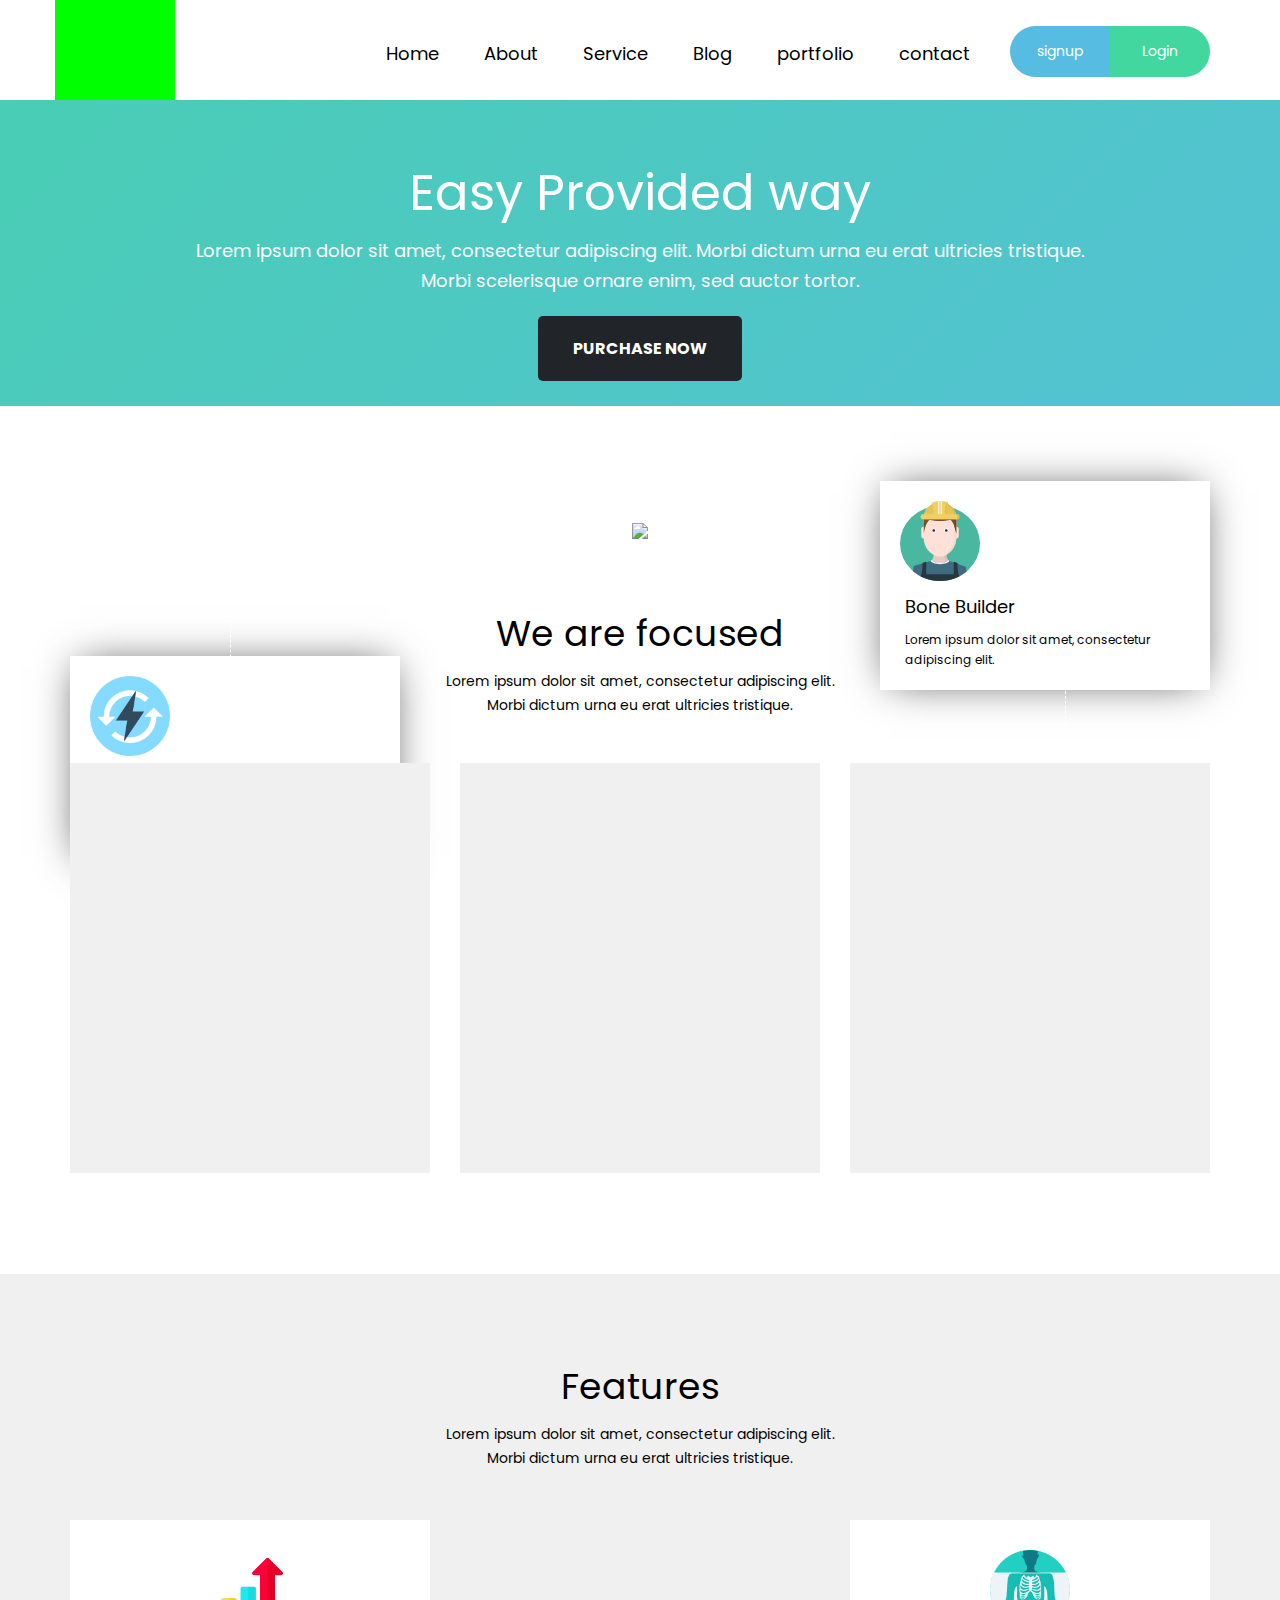
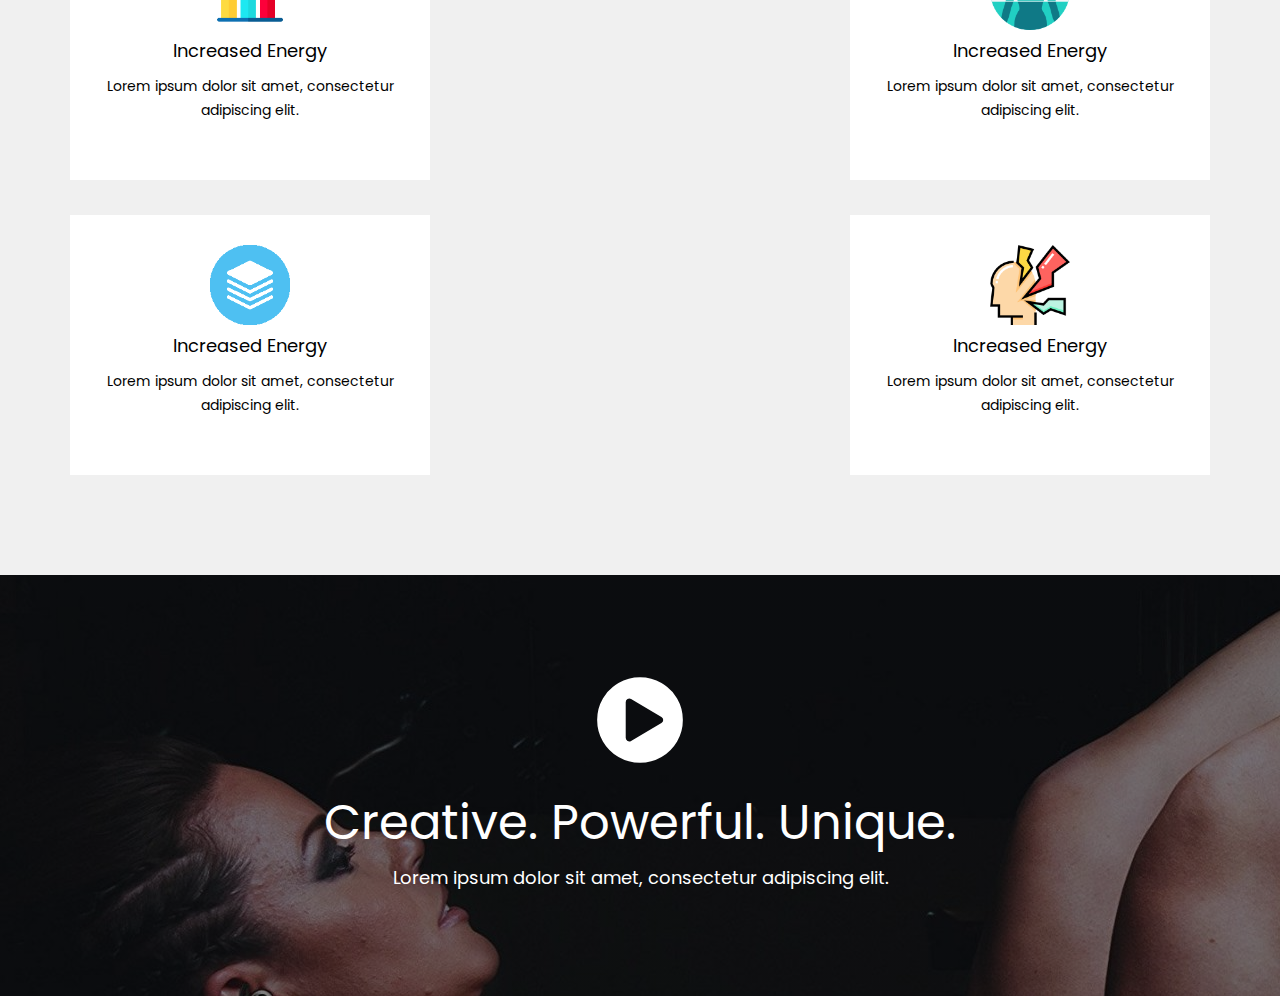
==== X-Tagusi/index.html @ 0e3b25b4 "add X-Tagusi" ====
<!DOCTYPE html>
<html>
<head>
	<title>X-Tagusi</title>
	<link href="https://fonts.googleapis.com/css?family=Poppins" rel="stylesheet">
	<link rel="stylesheet" type="text/css" href="css/style.css">
</head>
<body>
	<div class="header clearfix wrapper">
		<div class="logo"></div>
		<div class="header__buttons">
			<div class="header__button header__button--left">signup</div>
			<div class="header__button header__button--right">Login</div>
		</div>
		<div class="nav">
			<div class="nav__item">Home</div>
			<div class="nav__item">About</div>
			<div class="nav__item">Service</div>
			<div class="nav__item">Blog</div>
			<div class="nav__item">portfolio</div>
			<div class="nav__item">contact</div>
		</div>
	</div>
	<div class="promo__background">
		<div class="promo wrapper">
			<div class="promo__header">Easy Provided way</div>
			<div class="promo__desc">
				Lorem ipsum dolor sit amet, consectetur adipiscing elit. Morbi dictum urna eu erat ultricies tristique.
				<br/>
				Morbi scelerisque ornare enim, sed auctor tortor. 
			</div>
			<div class="promo__button">Purchase now</div>
			<div class="promo__block">
			<img class="promo__img" src="img/promo.png"/>
			<div class="promo__box promo__box--left">
				<img class="promo__icon" src="img/icon-energy.png"/>
				<div class="promo__caption">Increased Energy</div>
				<div class="promo__label">
					Lorem ipsum dolor sit amet, consectetur adipiscing elit.
				</div>
			</div>
			<div class="promo__box promo__box--right">
				<img class="promo__icon" src="img/icon-worker.svg"/>
				<div class="promo__caption">Bone Builder</div>
				<div class="promo__label">
					Lorem ipsum dolor sit amet, consectetur adipiscing elit.
				</div>
			</div>
		</div>
		</div>
	</div>
	<div class="product wrapper">
		<div class="product__header">We are focused</div>
		<div class="product__desc">
			Lorem ipsum dolor sit amet, consectetur adipiscing elit. <br> Morbi dictum urna eu erat ultricies tristique.
		</div>
		<div class="product__block">
			<div class="product__box">
				<div class="product__img"></div>
				<div class="product__caption">Protein shakes</div>
			</div>
			<div class="product__box">
				<div class="product__img"></div>
				<div class="product__caption">Protein shakes</div>
			</div>
			<div class="product__box">
				<div class="product__img"></div>
				<div class="product__caption">Protein shakes</div>
			</div>
		</div>
	</div>
	<div class="feaures__background">
		<div class="features wrapper">
			<div class="features__header">Features</div>
			<div class="features__desc">
				Lorem ipsum dolor sit amet, consectetur adipiscing elit. <br> Morbi dictum urna eu erat ultricies tristique.
			</div>
			<div class="features__block">
				<div class="features__section">
					<div class="features__box">
						<img class="features__box-icon" src="img/icon-graph.png">
						<div class="features__box-header">Increased Energy</div>
						<div class="features__box-desc">
							Lorem ipsum dolor sit amet, consectetur adipiscing elit.
						</div>
					</div>
					<div class="features__box">
						<img class="features__box-icon" src="img/icon-weight.png">
						<div class="features__box-header">Increased Energy</div>
						<div class="features__box-desc">
							Lorem ipsum dolor sit amet, consectetur adipiscing elit.
						</div>
					</div>
				</div>
				<div class="features__section">
					<div class="features__img"></div>
				</div>
				<div class="features__section">
					<div class="features__box">
						<img class="features__box-icon" src="img/icon-bone.png">
						<div class="features__box-header">Increased Energy</div>
						<div class="features__box-desc">
							Lorem ipsum dolor sit amet, consectetur adipiscing elit.
						</div>
					</div>
					<div class="features__box">
						<img class="features__box-icon" src="img/icon-stress.png">
						<div class="features__box-header">Increased Energy</div>
						<div class="features__box-desc">
							Lorem ipsum dolor sit amet, consectetur adipiscing elit.
						</div>
					</div>
				</div>
			</div>
		</div>
	</div>
	<div class="promo-video">
		<div class="promo-video__icon"></div>
		<div class="promo-video__header">Creative. Powerful. Unique.</div>
		<div class="promo-video__desc">
			Lorem ipsum dolor sit amet, consectetur adipiscing elit.
		</div>
	</div>
</body>
</html>
---- X-Tagusi/css/style.css ----
body {
	margin: 0;
	font-family: 'Poppins', sans-serif;
}

.clearfix:after {
  visibility: hidden;
  display: block;
  font-size: 0;
  content: " ";
  clear: both;
  height: 0;
}

.wrapper {
	width: 1170px;
	margin: 0 auto;
}

.logo {
	background: #0f0;
    width: 120px;
    height: 100px;
    float: left;
}

.nav {
	float: right;
	margin-top: 40px;
    margin-right: 40px;
    font-size: 18px;
}

.nav__item {
	display: inline-block;
    margin-right: 40px;
}

.nav__item:last-child {
	margin-right: 0;
}

.header__buttons {
	float: right;
    width: 200px;
    margin-right: 15px;
    margin-top: 26px;
    border-radius: 70px;
    overflow: hidden;
}

.header__button {
    width: 50%;
    padding: 15px;
    box-sizing: border-box;
    text-align: center;
    color: #fff;
    font-size: 14px;
}

.header__button--left {
	float: left;
	background: #56bce2;
}

.header__button--right {
	float: right;
	background: #42d79f;
}

.promo__background {
	background: linear-gradient(135deg, #49cdb5 0%,#53c2d3 100%);
}

.promo {
	text-align: center;
    color: #fff;
    padding-top: 55px;
}

.promo__header {
	font-size: 50px;
}

.promo__desc {
	font-size: 18px;
    margin-top: 5px;
    line-height: 30px;
}

.promo__button {
    background: #212429;
    display: inline-block;
    padding: 20px 35px;
    margin-top: 20px;
    font-size: 16px;
    font-weight: bold;
    border-radius: 5px;
    text-transform: uppercase;
    cursor: pointer;
}

.promo__block {
	text-align: center;
	position: relative;
}

.promo__img {
    width: 340px;
    margin-bottom: -140px;
    margin-top: 25px;
}

.promo__box {
	position: absolute;
    width: 330px;
    text-align: left;
    background: #fff;
    color: #000;
    padding: 20px;
    box-sizing: border-box;
    box-shadow: 0px 0px 40px -10px rgba(0,0,0,0.75);
}

.promo__box:after {
    content: "";
    display: block;
    width: 265px;
    height: 165px;
    position: absolute;
}

.promo__box--left {
    top: 275px;
    left: 15px;
}

.promo__box--left:after {
	top: -130px;
    left: 160px;
    border-top: 1px dashed #fff;
    border-left: 1px dashed #fff;
}

.promo__box--right {
	top: 100px;
    right: 15px;
}

.promo__box--right:after {
	top: 205px;
    left: -80px;
    border-bottom: 1px dashed #fff;
    border-right: 1px dashed #fff;
}

.promo__icon {
	width: 80px;
    height: 80px;
}

.promo__caption {
    font-size: 18px;
    padding-left: 5px;
    margin-top: 5px;
}

.promo__label {
    font-size: 12px;
    padding-left: 5px;
    margin-top: 10px;
    line-height: 20px;
}

.product {
    padding-top: 200px;
    padding-bottom: 100px;
    text-align: center;
}

.product__header {
    font-size: 36px;
}

.product__desc {
    font-size: 14px;
    margin-top: 8px;
    line-height: 24px;
}

.product__block {
    display: flex;
    flex-wrap: wrap;
    justify-content: space-around;
}

.product__box {
    margin-top: 45px;
    position: relative;
    border: 1px solid transparent;
    box-sizing: border-box;
    transition: all, .25s;
}

.product__box:hover {
    border-color: #56bce2;
}

.product__img {
    width: 360px;
    height: 410px;
    background-color: #f0f0f0;
    background-image: url(../img/promo.png);
    background-size: 50%;
    background-position: 50% 50%;
    background-repeat: no-repeat;
}

.product__caption {
    background-color: #56bce2;
    position: absolute;
    width: 100%;
    bottom: 0px;
    height: 65px;
    color: #fff;
    line-height: 65px;
    text-transform: uppercase;
    font-size: 18px;
    opacity: 0;
}

.product__box:hover .product__caption {
    opacity: 1;
}

.feaures__background {
    background: #f0f0f0;
}

.features {
    text-align: center;
    padding-top: 85px;
    padding-bottom: 65px;
}

.features__header {
    font-size: 36px;
}

.features__desc {
    font-size: 14px;
    margin-top: 8px;
    line-height: 24px;
}

.features__block {
    display: flex;
    justify-content: space-around;
    margin-top: 50px;
}

.features__section {
    width: 360px;
}

.features__box {
    background: #fff;
    padding: 0px 20px;
    min-height: 260px;
    margin-bottom: 35px;
}

.features__box-icon {
    display: inline-block;
    width: 80px;
    height: 80px;
    margin-top: 30px;
}

.features__box-header {
    font-size: 18px;
}

.features__box-desc {
    font-size: 14px;
    line-height: 24px;
    margin-top: 10px;
}

.features__img {
    background-image: url(../img/promo.png);
    width: 290px;
    height: 540px;
    background-size: cover;
    background-repeat: no-repeat;
    margin: 0 auto;
}

.promo-video {
    background: linear-gradient(rgba(0, 0, 0, 0.5),rgba(0,0,0,0.5)), url(../img/promo-video.jpg);
    text-align: center;
    color: #fff;
    padding-bottom: 105px;
}

.promo-video__icon {
    display: inline-block;
    background-image: url(../img/icon-play.svg);
    background-size: cover;
    width: 100px;
    height: 100px;
    margin-top: 95px;
}

.promo-video__header {
    font-size: 48px;
    margin-top: 10px;
}

.promo-video__desc {
    font-size: 18px;
    margin-top: 5px;
}
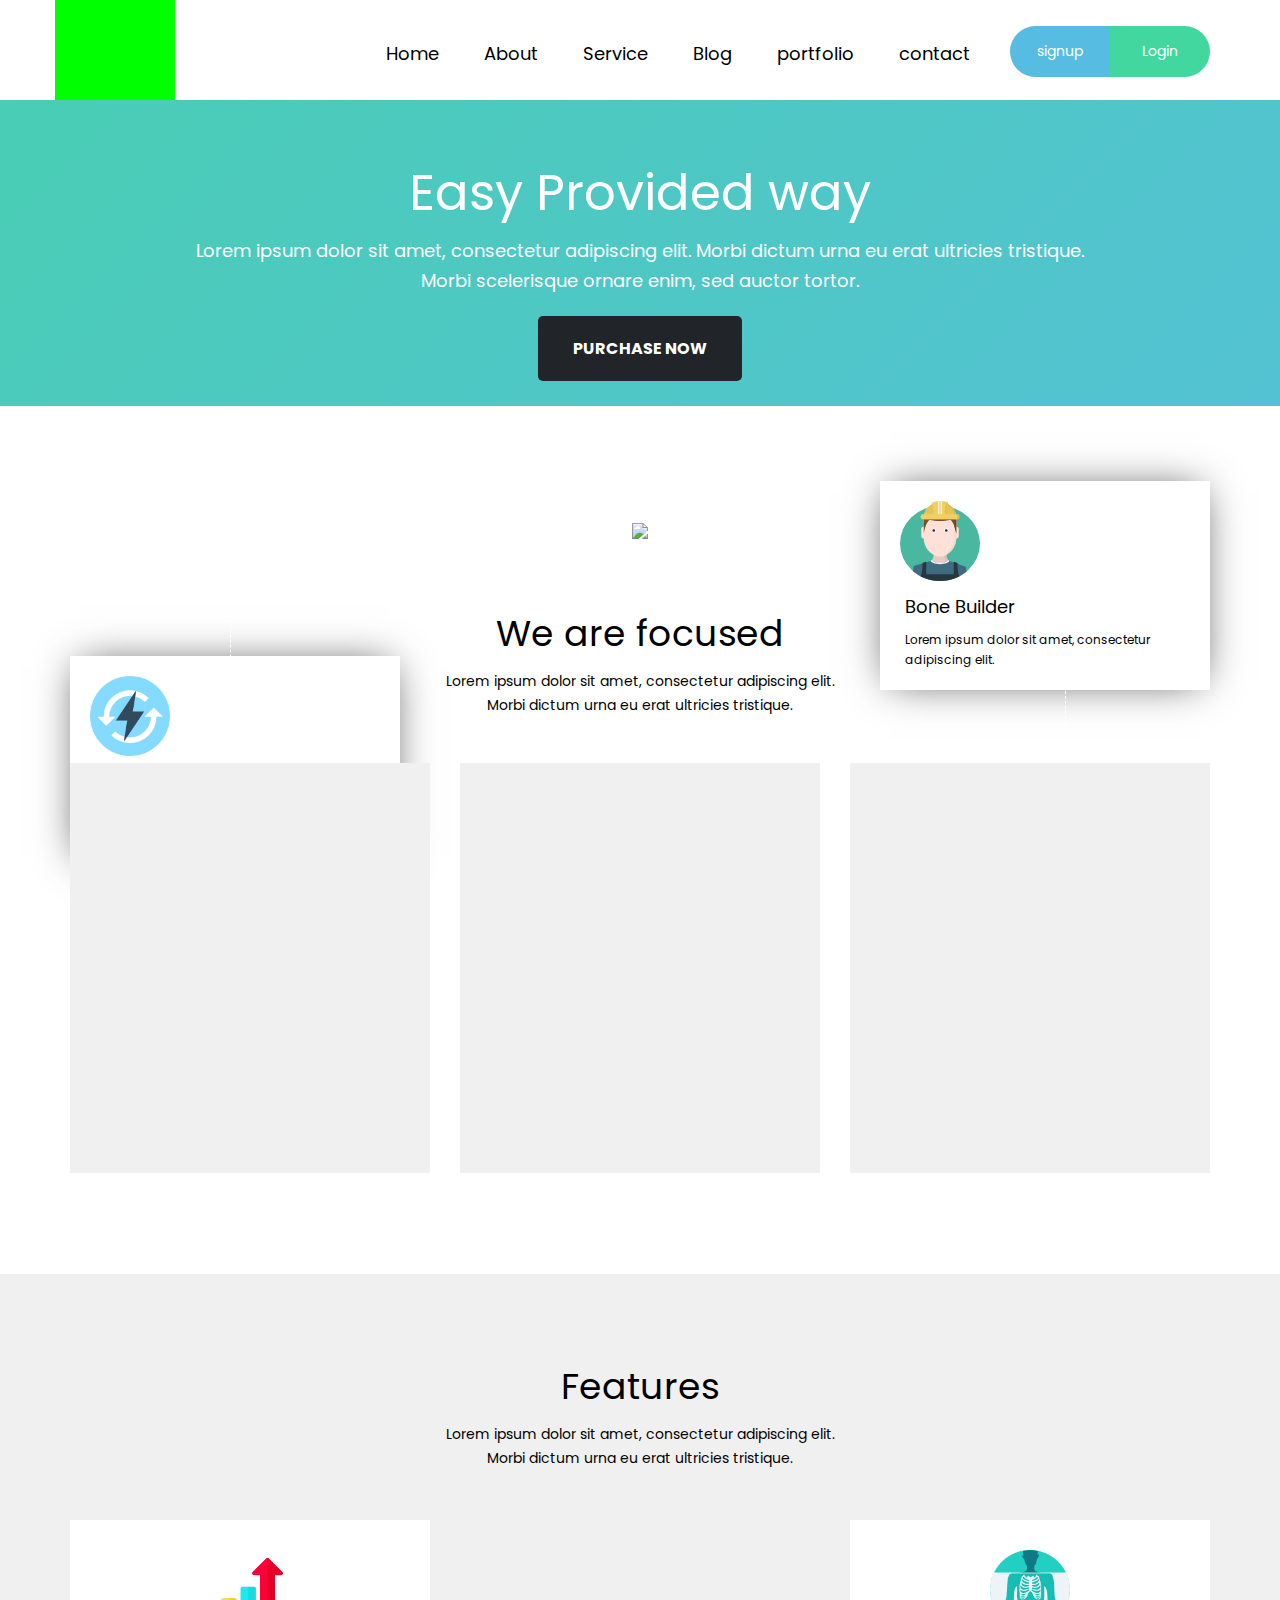
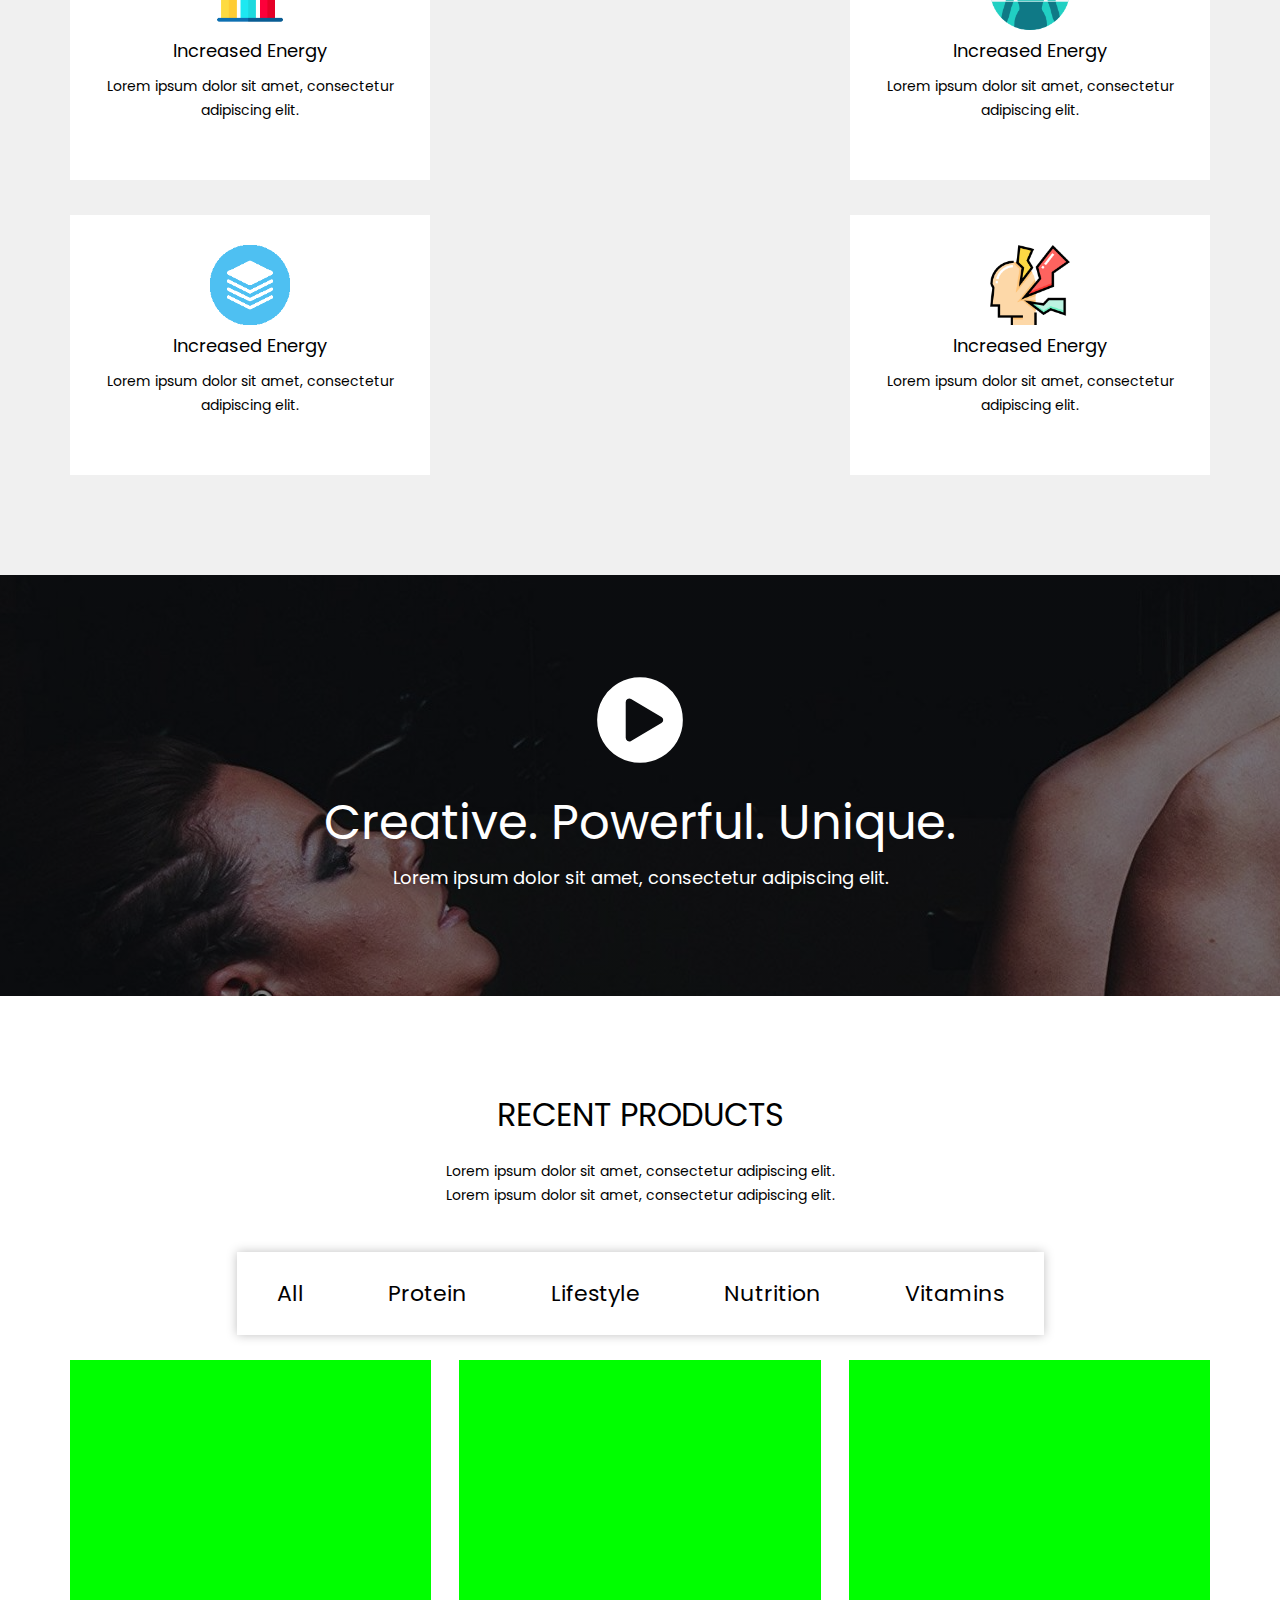
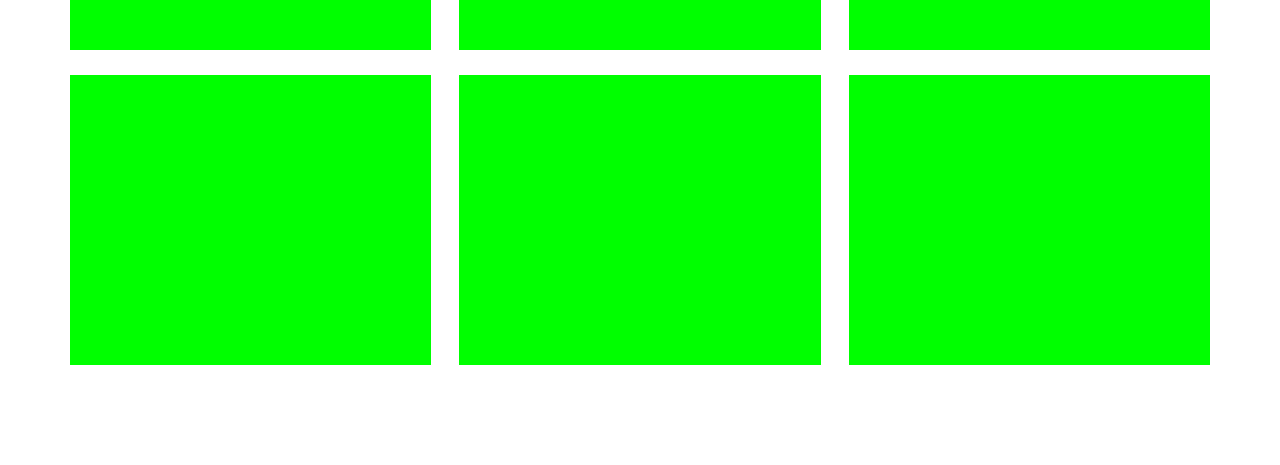
==== commit 9177ddef: "Chirkut" ====
--- a/X-Tagusi/index.html
+++ b/X-Tagusi/index.html
@@ -121,5 +121,28 @@
 			Lorem ipsum dolor sit amet, consectetur adipiscing elit.
 		</div>
 	</div>
+	<div class="gallery wrapper">
+		<div class="gallery__header">Recent products</div>
+		<div class="gallery__desc">
+			Lorem ipsum dolor sit amet, consectetur adipiscing elit.
+			<br>
+			Lorem ipsum dolor sit amet, consectetur adipiscing elit.
+		</div>
+		<div class="gallery__nav">
+			<div class="gallery__nav-item">All</div>
+			<div class="gallery__nav-item">Protein</div>
+			<div class="gallery__nav-item">Lifestyle</div>
+			<div class="gallery__nav-item">Nutrition</div>
+			<div class="gallery__nav-item">Vitamins</div>
+		</div>
+		<div class="gallery__items">
+			<div class="gallery__item"></div>
+			<div class="gallery__item"></div>
+			<div class="gallery__item"></div>
+			<div class="gallery__item"></div>
+			<div class="gallery__item"></div>
+			<div class="gallery__item"></div>
+		</div>
+	</div>
 </body>
 </html>--- a/X-Tagusi/css/style.css
+++ b/X-Tagusi/css/style.css
@@ -227,6 +227,7 @@
     text-transform: uppercase;
     font-size: 18px;
     opacity: 0;
+    transition: all, .25s;
 }
 
 .product__box:hover .product__caption {
@@ -322,3 +323,45 @@
     margin-top: 5px;
 }
 
+.gallery {
+    text-align: center;
+    padding-top: 95px;
+    padding-bottom: 100px;
+}
+
+.gallery__header {
+    font-size: 32px;
+    text-transform: uppercase;
+}
+
+.gallery__desc {
+    font-size: 14px;
+    margin-top: 20px;
+    line-height: 24px;
+}
+
+.gallery__nav {
+    margin-top: 45px;
+    display: inline-block;
+    box-shadow: 0px 0px 10px 0px rgba(0, 0, 0, 0.25);
+}
+
+.gallery__nav-item {
+    display: inline-block;
+    font-size: 22px;
+    padding: 25px 40px;
+}
+
+.gallery__items {
+    padding: 0px 15px;
+    display: flex;
+    flex-wrap: wrap;
+    justify-content: space-between;
+}
+
+.gallery__item {
+    background: #0f0;
+    width: calc(33% - 15px);
+    margin-top: 25px;
+    height: 290px;
+}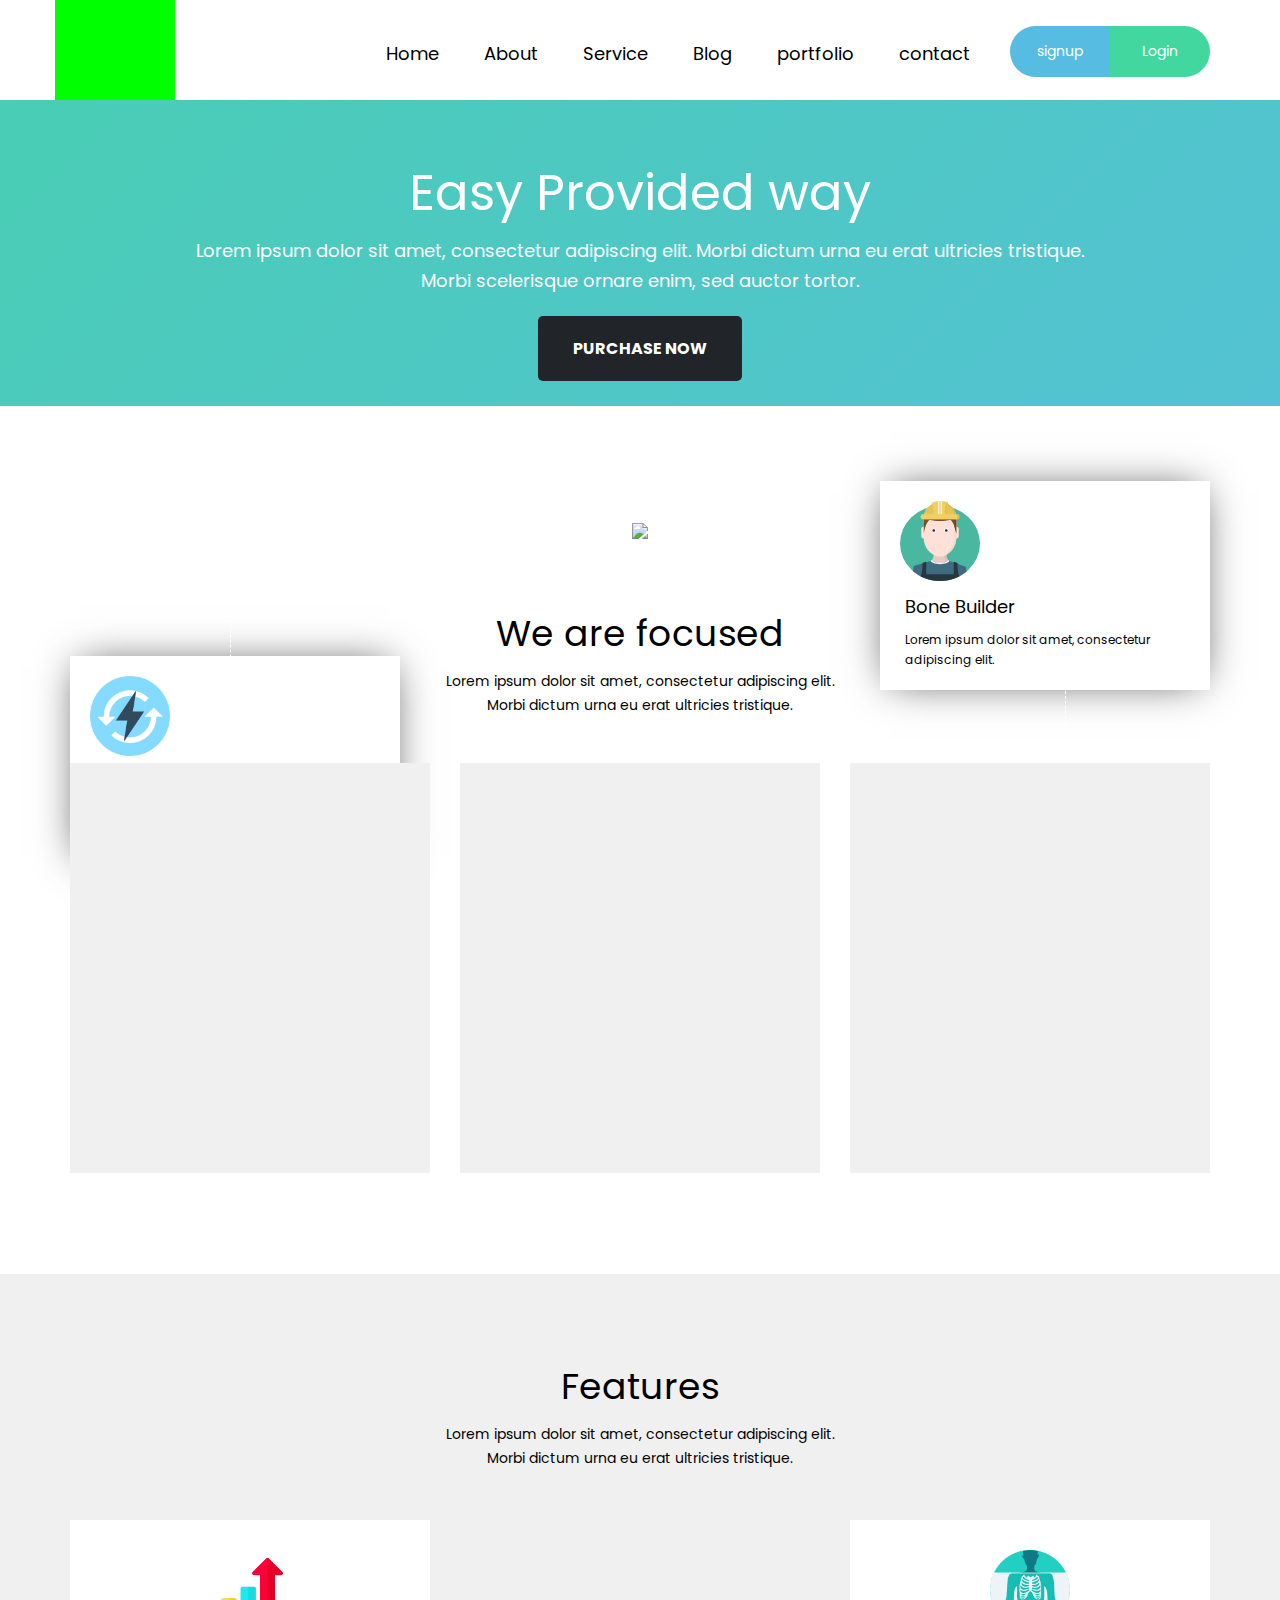
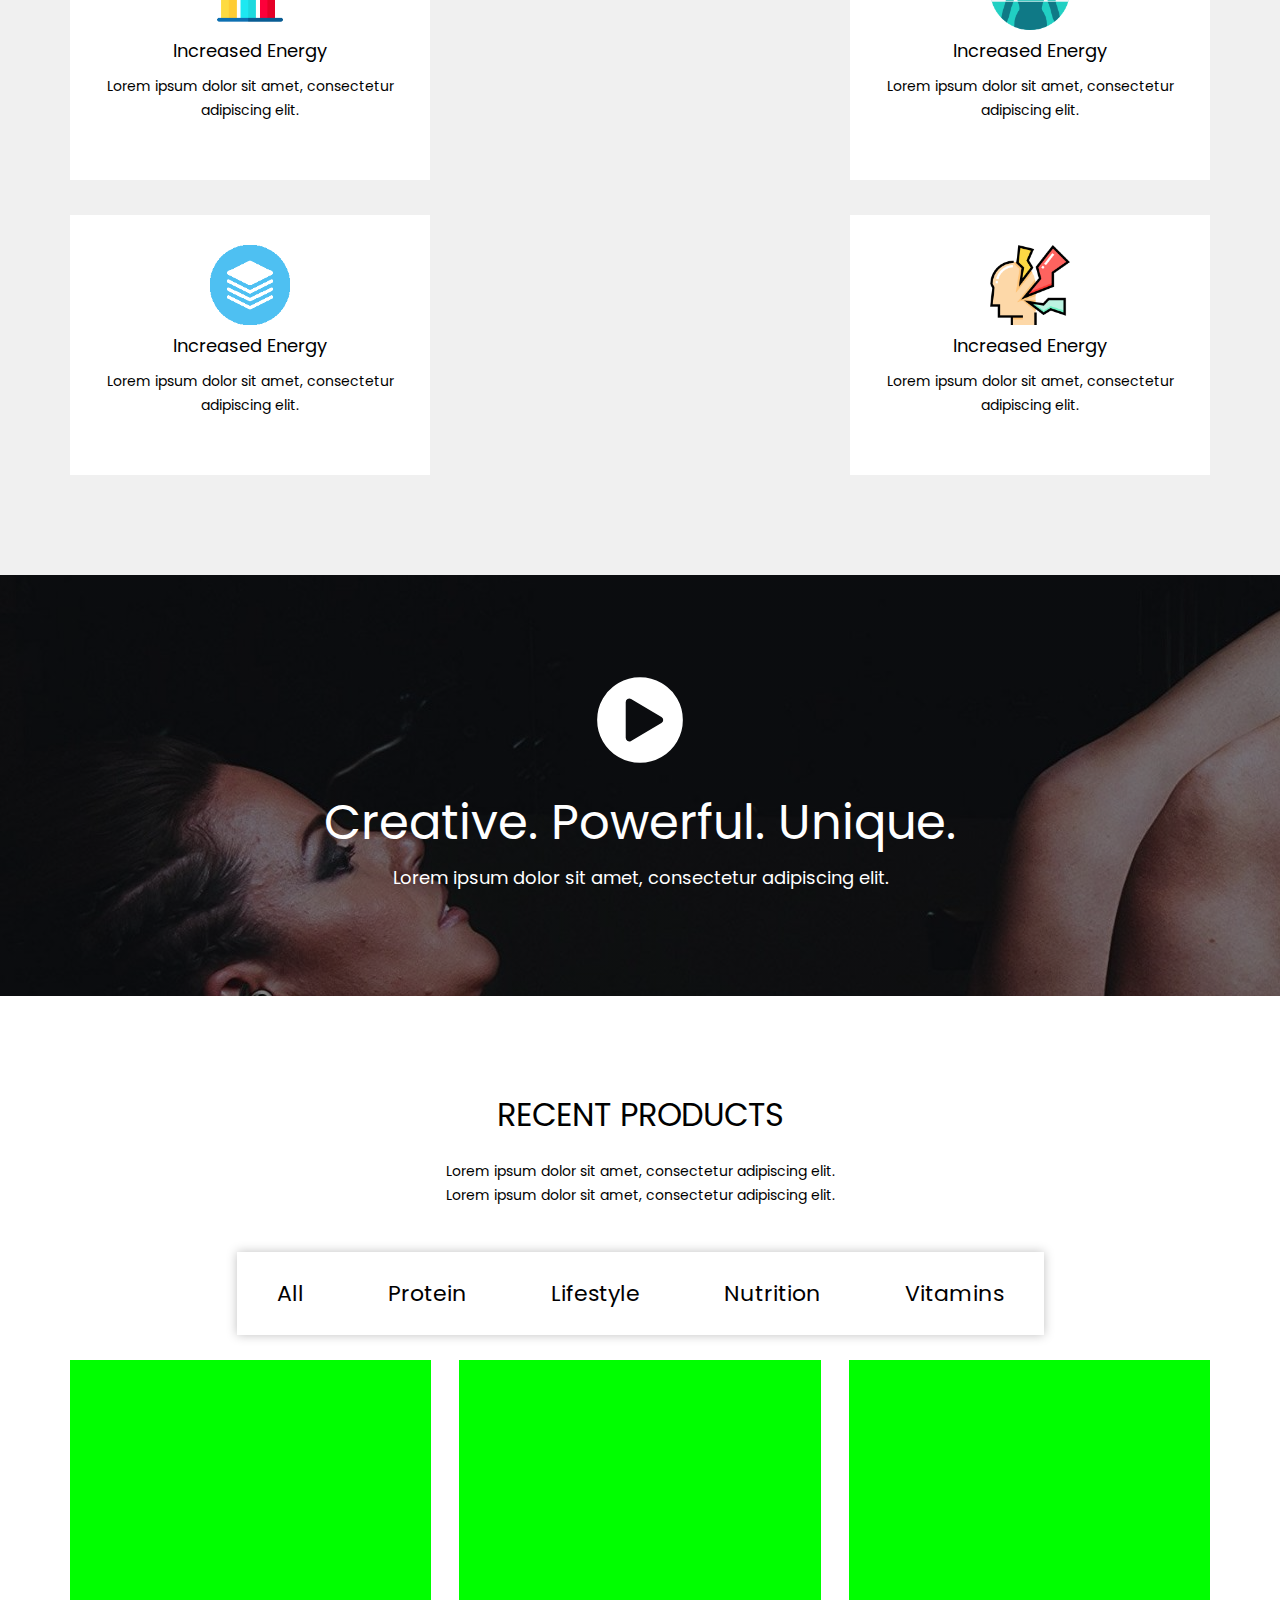
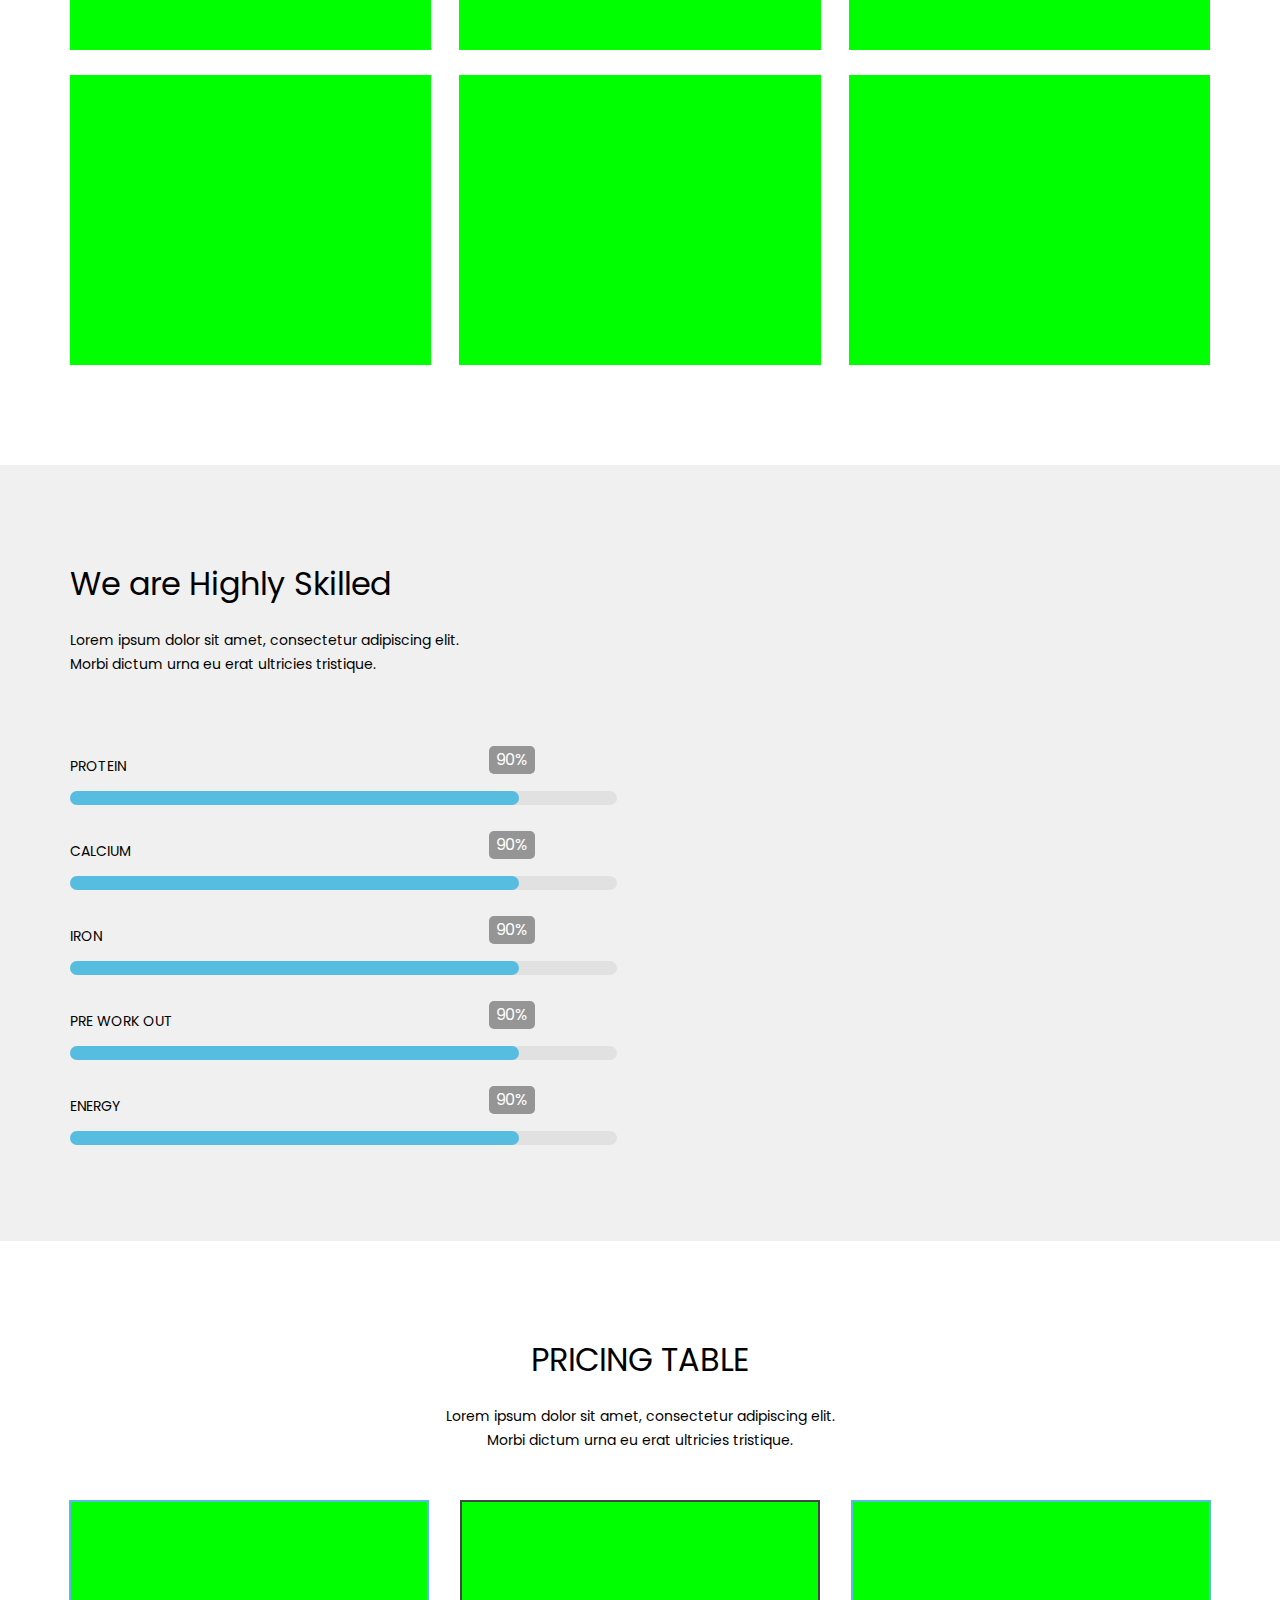
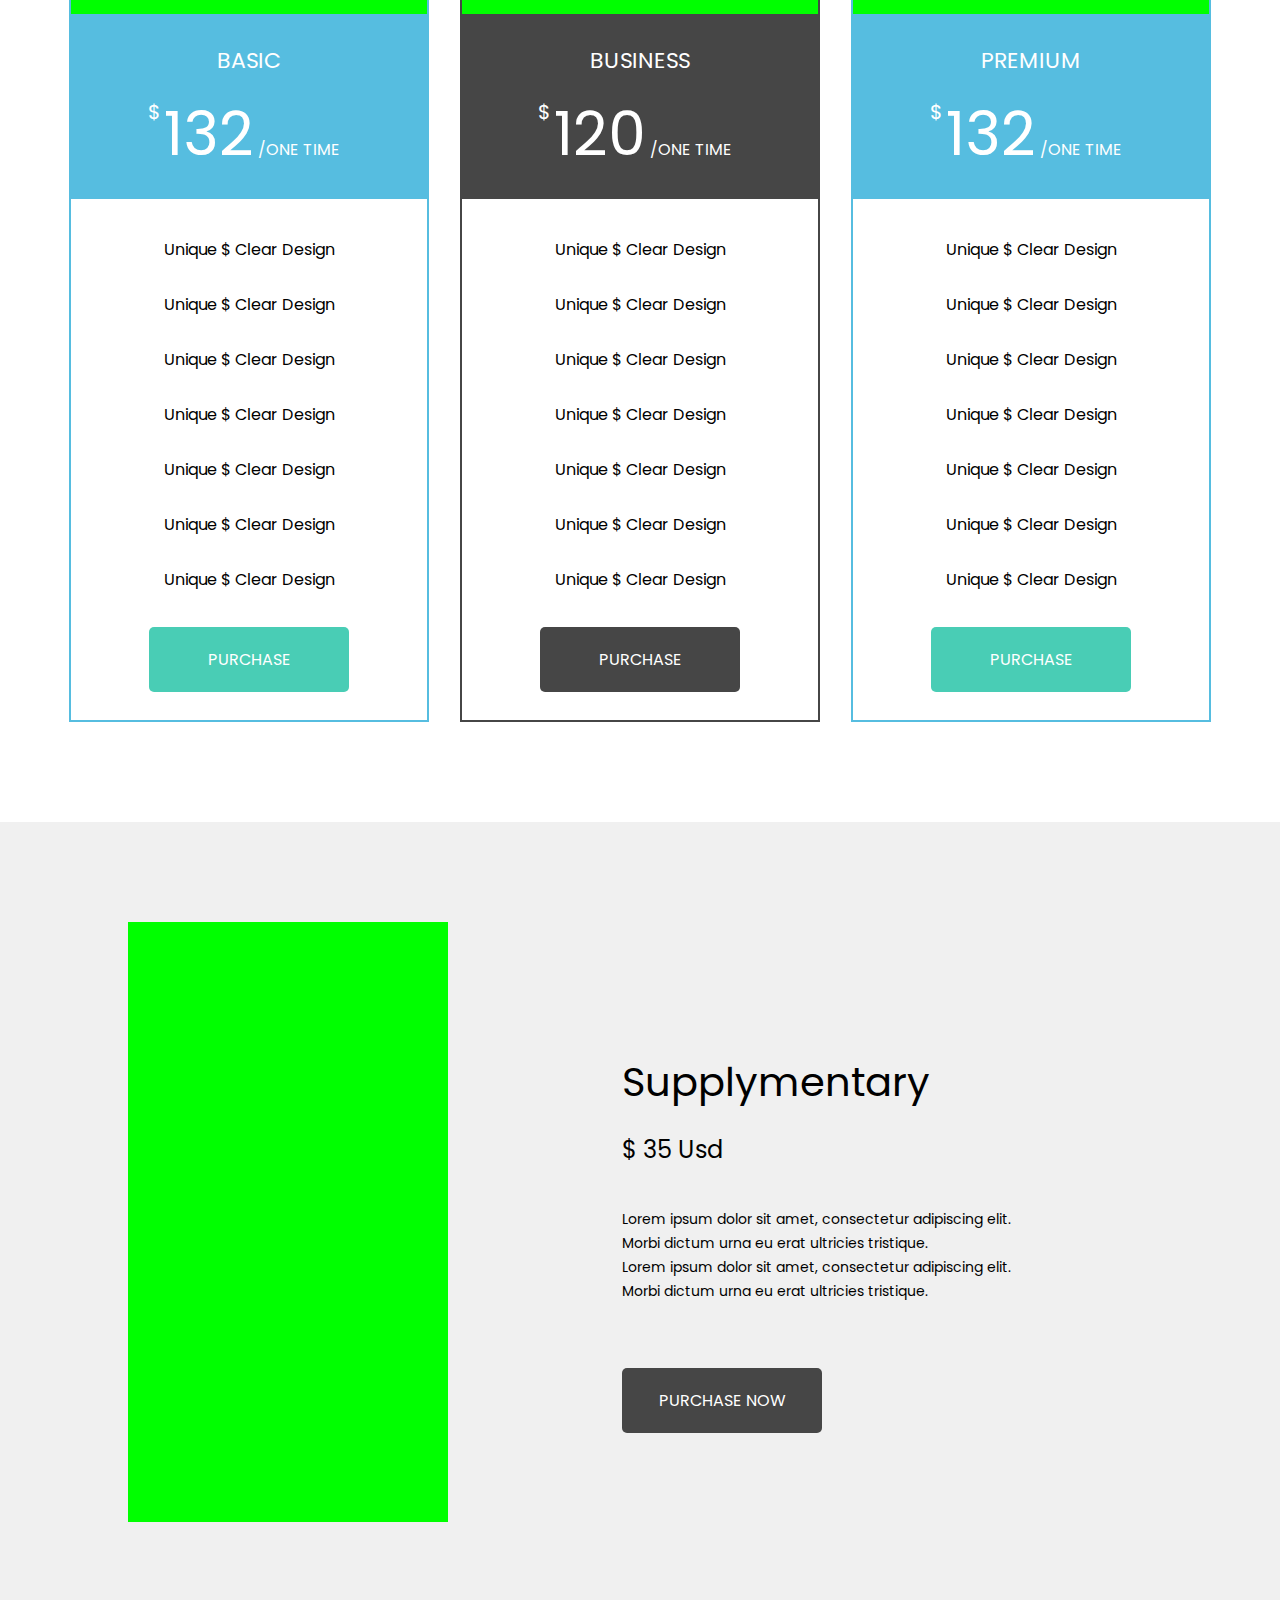
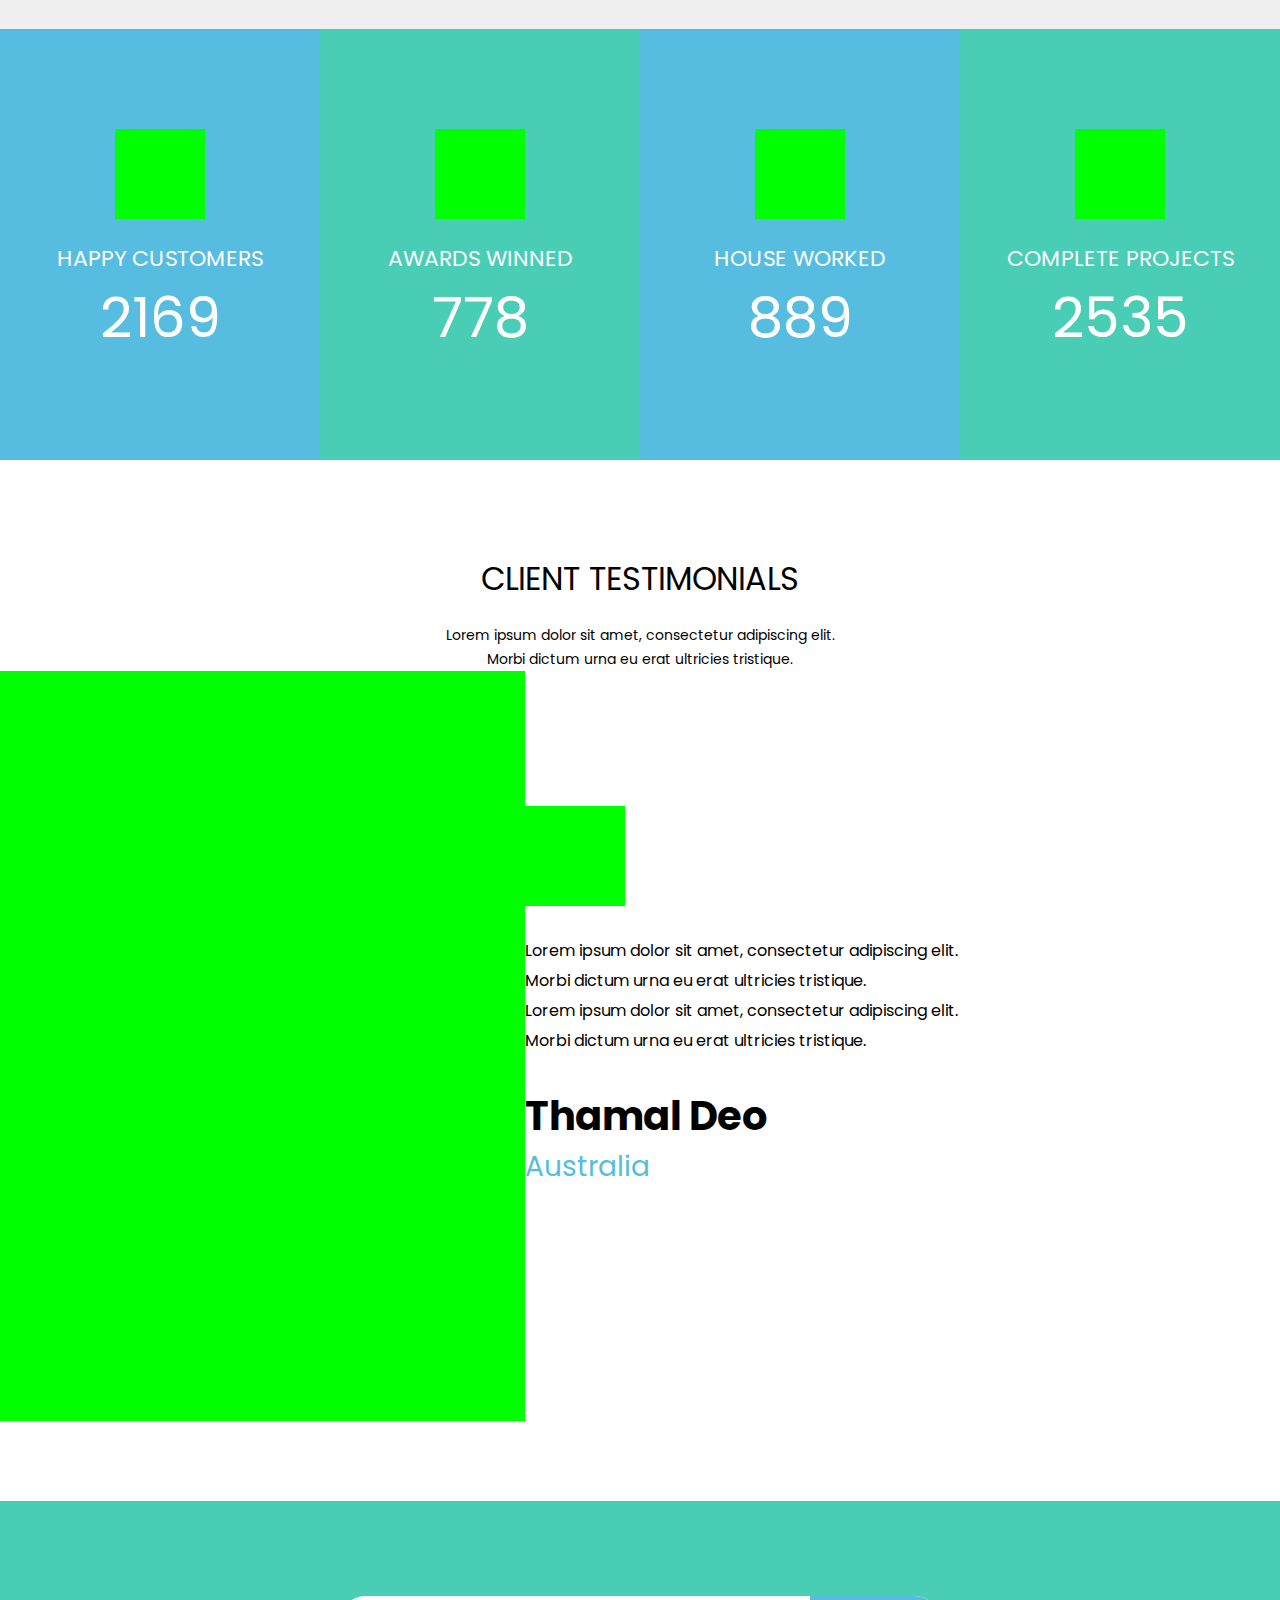
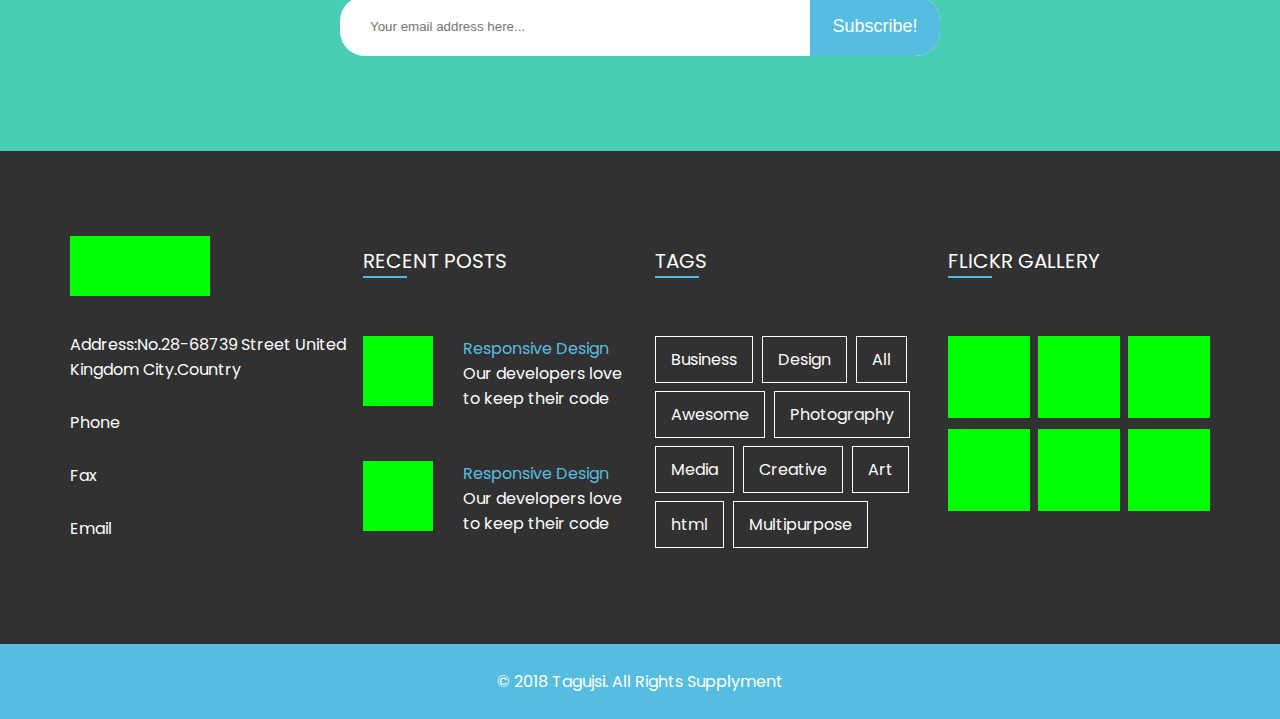
==== commit 9f784744: "change x-tagusi and add super shot" ====
--- a/X-Tagusi/index.html
+++ b/X-Tagusi/index.html
@@ -2,10 +2,36 @@
 <html>
 <head>
 	<title>X-Tagusi</title>
+	<meta name="viewport" content="width=device-width, initial-scale=1">
 	<link href="https://fonts.googleapis.com/css?family=Poppins" rel="stylesheet">
-	<link rel="stylesheet" type="text/css" href="css/style.css">
+	<link rel="stylesheet" href="css/owl.carousel.min.css">
+	<link rel="stylesheet" href="css/style.css">
 </head>
 <body>
+	<div class="header-mobile">
+		<div class="nav__header">
+			<div class="logo"></div>
+			<div class="nav__button js-nav-button">
+				<div class="nav__button-line"></div>
+				<div class="nav__button-line"></div>
+				<div class="nav__button-line"></div>
+			</div>
+		</div>
+		<div class="nav__content">
+			<div class="nav">
+				<a href="" class="nav__item">Home</a>
+				<a href="" class="nav__item">About</a>
+				<a href="" class="nav__item">Service</a>
+				<a href="" class="nav__item">Blog</a>
+				<a href="" class="nav__item">portfolio</a>
+				<a href="" class="nav__item">contact</a>
+			</div>
+			<div class="header__buttons">
+				<div class="header__button header__button--left">signup</div>
+				<div class="header__button header__button--right">Login</div>
+			</div>
+		</div>
+	</div>
 	<div class="header clearfix wrapper">
 		<div class="logo"></div>
 		<div class="header__buttons">
@@ -13,12 +39,12 @@
 			<div class="header__button header__button--right">Login</div>
 		</div>
 		<div class="nav">
-			<div class="nav__item">Home</div>
-			<div class="nav__item">About</div>
-			<div class="nav__item">Service</div>
-			<div class="nav__item">Blog</div>
-			<div class="nav__item">portfolio</div>
-			<div class="nav__item">contact</div>
+			<a href="" class="nav__item">Home</a>
+			<a href="" class="nav__item">About</a>
+			<a href="" class="nav__item">Service</a>
+			<a href="" class="nav__item">Blog</a>
+			<a href="" class="nav__item">portfolio</a>
+			<a href="" class="nav__item">contact</a>
 		</div>
 	</div>
 	<div class="promo__background">
@@ -144,5 +170,250 @@
 			<div class="gallery__item"></div>
 		</div>
 	</div>
+	<div class="skills__background">
+		<div class="skills wrapper">
+			<div class="skills__header">We are Highly Skilled</div>
+			<div class="skills__desc">
+				Lorem ipsum dolor sit amet, consectetur adipiscing elit. <br> Morbi dictum urna eu erat ultricies tristique.
+			</div>
+			<div class="skills__sections">
+				<div class="skills__section">
+					<div class="skills__section-header">Protein</div>
+					<div class="skills__progress-bar">
+						<div class="skills__progress-bar-level"></div>
+					</div>
+					<div class="skills__progress-bar-toptip">90%</div>
+				</div>
+				<div class="skills__section">
+					<div class="skills__section-header">Calcium</div>
+					<div class="skills__progress-bar">
+						<div class="skills__progress-bar-level"></div>
+					</div>
+					<div class="skills__progress-bar-toptip">90%</div>
+				</div>
+				<div class="skills__section">
+					<div class="skills__section-header">Iron</div>
+					<div class="skills__progress-bar">
+						<div class="skills__progress-bar-level"></div>
+					</div>
+					<div class="skills__progress-bar-toptip">90%</div>
+				</div>
+				<div class="skills__section">
+					<div class="skills__section-header">Pre work out</div>
+					<div class="skills__progress-bar">
+						<div class="skills__progress-bar-level"></div>
+					</div>
+					<div class="skills__progress-bar-toptip">90%</div>
+				</div>
+				<div class="skills__section">
+					<div class="skills__section-header">Energy</div>
+					<div class="skills__progress-bar">
+						<div class="skills__progress-bar-level"></div>
+					</div>
+					<div class="skills__progress-bar-toptip">90%</div>
+				</div>
+			</div>
+		</div>
+	</div>
+	<div class="pricing wrapper">
+		<div class="pricing__header">Pricing table</div>
+		<div class="pricing__desc">
+			Lorem ipsum dolor sit amet, consectetur adipiscing elit. <br> Morbi dictum urna eu erat ultricies tristique.
+		</div>
+		<div class="pricing__sections owl-carousel js-pricing-sections">
+			<div class="pricing__section">
+				<div class="pricing__icon"></div>
+				<div class="pricing__box">
+					<div class="pricing__caption">Basic</div>
+					<div class="pricing__price">
+						<div class="pricing__price-currency">$</div>
+						<div class="pricing__price-value">132</div>
+						<div class="pricing__price-time">/one time</div>
+					</div>
+				</div>
+				<div class="pricing__tags">
+					<div class="pricing__tag">Unique $ Clear Design</div>
+					<div class="pricing__tag">Unique $ Clear Design</div>
+					<div class="pricing__tag">Unique $ Clear Design</div>
+					<div class="pricing__tag">Unique $ Clear Design</div>
+					<div class="pricing__tag">Unique $ Clear Design</div>
+					<div class="pricing__tag">Unique $ Clear Design</div>
+					<div class="pricing__tag">Unique $ Clear Design</div>
+				</div>
+				<div class="pricing__button">Purchase</div>
+			</div>
+			<div class="pricing__section pricing__section--center">
+				<div class="pricing__icon"></div>
+				<div class="pricing__box">
+					<div class="pricing__caption">Business</div>
+					<div class="pricing__price">
+						<div class="pricing__price-currency">$</div>
+						<div class="pricing__price-value">120</div>
+						<div class="pricing__price-time">/one time</div>
+					</div>
+				</div>
+				<div class="pricing__tags">
+					<div class="pricing__tag">Unique $ Clear Design</div>
+					<div class="pricing__tag">Unique $ Clear Design</div>
+					<div class="pricing__tag">Unique $ Clear Design</div>
+					<div class="pricing__tag">Unique $ Clear Design</div>
+					<div class="pricing__tag">Unique $ Clear Design</div>
+					<div class="pricing__tag">Unique $ Clear Design</div>
+					<div class="pricing__tag">Unique $ Clear Design</div>
+				</div>
+				<div class="pricing__button">Purchase</div>
+			</div>
+			<div class="pricing__section">
+				<div class="pricing__icon"></div>
+				<div class="pricing__box">
+					<div class="pricing__caption">Premium</div>
+					<div class="pricing__price">
+						<div class="pricing__price-currency">$</div>
+						<div class="pricing__price-value">132</div>
+						<div class="pricing__price-time">/one time</div>
+					</div>
+				</div>
+				<div class="pricing__tags">
+					<div class="pricing__tag">Unique $ Clear Design</div>
+					<div class="pricing__tag">Unique $ Clear Design</div>
+					<div class="pricing__tag">Unique $ Clear Design</div>
+					<div class="pricing__tag">Unique $ Clear Design</div>
+					<div class="pricing__tag">Unique $ Clear Design</div>
+					<div class="pricing__tag">Unique $ Clear Design</div>
+					<div class="pricing__tag">Unique $ Clear Design</div>
+				</div>
+				<div class="pricing__button">Purchase</div>
+			</div>
+		</div>
+	</div>
+	<div class="slider__background">
+		<div class="slider">
+			<div class="slider__container">
+				<div class="slider__img"></div>
+				<div class="slider__text">
+					<div class="slider__header">Supplymentary</div>
+					<div class="slider__tagline">$ 35 Usd</div>
+					<div class="slider__desc">
+						Lorem ipsum dolor sit amet, consectetur adipiscing elit. <br> 
+						Morbi dictum urna eu erat ultricies tristique.<br> 
+						Lorem ipsum dolor sit amet, consectetur adipiscing elit. <br> 
+						Morbi dictum urna eu erat ultricies tristique.<br> 
+					</div>
+					<div class="slider__button">Purchase now</div>
+				</div>
+			</div>
+		</div>
+	</div>
+	<div class="counters">
+		<div class="counter">
+			<div class="counter__icon"></div>
+			<div class="counter__caption">Happy customers</div>
+			<div class="counter__value">2169</div>
+		</div>
+		<div class="counter">
+			<div class="counter__icon"></div>
+			<div class="counter__caption">Awards winned</div>
+			<div class="counter__value">778</div>
+		</div>
+		<div class="counter">
+			<div class="counter__icon"></div>
+			<div class="counter__caption">House worked</div>
+			<div class="counter__value">889</div>
+		</div>
+		<div class="counter">
+			<div class="counter__icon"></div>
+			<div class="counter__caption">Complete projects</div>
+			<div class="counter__value">2535</div>
+		</div>
+	</div>
+	<div class="review">
+		<div class="review__header">Client testimonials</div>
+		<div class="review__desc">
+			Lorem ipsum dolor sit amet, consectetur adipiscing elit. <br> Morbi dictum urna eu erat ultricies tristique.
+		</div>
+		<div class="review__container">
+			<div class="review__img"></div>
+			<div class="review__box">
+				<div class="review__icon"></div>
+				<div class="review__text">
+					Lorem ipsum dolor sit amet, consectetur adipiscing elit. <br> 
+					Morbi dictum urna eu erat ultricies tristique.<br> 
+					Lorem ipsum dolor sit amet, consectetur adipiscing elit. <br> 
+					Morbi dictum urna eu erat ultricies tristique.<br> 
+				</div>
+				<div class="review__caption">Thamal Deo</div>
+				<div class="review__tagline">Australia</div>
+			</div>
+		</div>
+	</div>
+	<div class="subscribe">
+		<div class="subscribe__container">
+			<input class="subscribe__input" placeholder="Your email address here...">
+			<input class="subscribe__button" type="submit" value="Subscribe!">
+		</div>
+	</div>
+	<div class="footer">
+		<div class="footer__sections wrapper">
+			<div class="footer__section">
+				<div class="footer__logo"></div>
+				<div class="footer__text">Address:No.28-68739 Street United Kingdom City.Country</div>
+				<div class="footer__text">Phone</div>
+				<div class="footer__text">Fax</div>
+				<div class="footer__text">Email</div>
+			</div>
+			<div class="footer__section">
+				<div class="footer__caption">Recent posts</div>
+				<div class="footer__posts">
+					<div class="footer__post">
+						<div class="footer__post-img"></div>
+						<div class="footer__post-header">Responsive Design</div>
+						<div class="footer__post-content">
+							Our developers love to keep their code
+						</div>
+					</div>
+					<div class="footer__post">
+						<div class="footer__post-img"></div>
+						<div class="footer__post-header">Responsive Design</div>
+						<div class="footer__post-content">
+							Our developers love to keep their code
+						</div>
+					</div>
+				</div>
+			</div>
+			<div class="footer__section">
+				<div class="footer__caption">Tags</div>
+				<div class="footer__tags">
+					<div class="footer__tag">Business</div>
+					<div class="footer__tag">Design</div>
+					<div class="footer__tag">All</div>
+					<div class="footer__tag">Awesome</div>
+					<div class="footer__tag">Photography</div>
+					<div class="footer__tag">Media</div>
+					<div class="footer__tag">Creative</div>
+					<div class="footer__tag">Art</div>
+					<div class="footer__tag">html</div>
+					<div class="footer__tag">Multipurpose</div>
+				</div>
+			</div>
+			<div class="footer__section">
+				<div class="footer__caption">Flickr gallery</div>
+				<div class="footer__gallery">
+					<div class="footer__pic"></div>
+					<div class="footer__pic"></div>
+					<div class="footer__pic"></div>
+					<div class="footer__pic"></div>
+					<div class="footer__pic"></div>
+					<div class="footer__pic"></div>
+				</div>
+			</div>
+		</div>
+	</div>
+	<div class="copyright">
+		<div class="copyright__text">&copy; 2018 Tagujsi. All Rights Supplyment</div>
+	</div>
+
+<script src="js/jquery-3.3.1.min.js"></script>
+<script src="js/owl.carousel.min.js"></script>
+<script src="js/script.js"></script>
 </body>
 </html>--- a/X-Tagusi/css/style.css
+++ b/X-Tagusi/css/style.css
@@ -34,10 +34,78 @@
 .nav__item {
 	display: inline-block;
     margin-right: 40px;
+    text-decoration: none;
+    color: black;
 }
 
 .nav__item:last-child {
 	margin-right: 0;
+}
+
+.nav__content {
+    display: none;
+}
+
+.header-mobile {
+    padding-left: 30px;
+    padding-right: 30px;
+    padding-bottom: 5px;
+    display: none;
+    position: fixed;
+    width: 100%;
+    background: #fff;
+    box-sizing: border-box;
+    z-index: 10;
+}
+
+.header-mobile .logo {
+    float: none;
+    margin-top: 5px;
+    height: 50px;
+}
+
+.header-mobile .nav {
+    float: none;
+    margin-right: 0px;
+}
+
+.header-mobile .nav__item {
+    display: block;
+    margin-bottom: 10px;
+    text-decoration: none;
+    color: black;
+}
+
+.header-mobile .header__buttons {
+    float: none;
+    border-radius: 0;
+    width: 100%;
+    margin-bottom: 20px;
+}
+
+.header-mobile .header__button {
+    width: 100%;
+}
+
+.header-mobile .header__button--left {
+    float: none;
+}
+
+.header-mobile .header__button--right {
+    float: none;
+}
+
+.nav__button {
+    position: absolute;
+    right: 30px;
+    top: 20px;
+}
+
+.nav__button-line {
+    height: 2px;
+    width: 30px;
+    background: #000;
+    margin-bottom: 8px;
 }
 
 .header__buttons {
@@ -364,4 +432,749 @@
     width: calc(33% - 15px);
     margin-top: 25px;
     height: 290px;
+}
+
+.skills__background {
+    background: #f0f0f0;
+}
+
+.skills {
+    padding: 95px 15px 60px 15px;
+    box-sizing: border-box;
+}
+
+.skills__header {
+    font-size: 32px;
+}
+
+.skills__desc {
+    font-size: 14px;
+    margin-top: 20px;
+    line-height: 24px;
+}
+
+.skills__sections {
+    margin-top: 80px;
+    width: 48%;
+}
+
+.skills__section {
+    position: relative;
+    margin-bottom: 36px;
+}
+
+.skills__section-header {
+    text-transform: uppercase;
+    font-size: 14px;
+}
+
+.skills__progress-bar {
+    background: #e1e1e1;
+    height: 14px;
+    margin-top: 14px;
+    position: relative;
+    border-radius: 10px;
+}
+
+.skills__progress-bar-level {
+    background: #56bde0;
+    height: 100%;
+    width: 82%;
+    border-radius: 10px;
+}
+
+.skills__progress-bar-toptip {
+    background: #959595;
+    width: 46px;
+    height: 28px;
+    line-height: 28px;
+    border-radius: 5px;
+    position: absolute;
+    top: -10px;
+    margin-left: -30px;
+    left: 82%;
+    color: white;
+    text-align: center;
+}
+
+.pricing {
+    text-align: center;
+    padding-top: 95px;
+    padding-bottom: 100px;
+}
+
+.pricing__header {
+    font-size: 32px;
+    text-transform: uppercase;
+}
+
+.pricing__desc {
+    font-size: 14px;
+    margin-top: 20px;
+    line-height: 24px;
+}
+
+.pricing__sections {
+    display: flex;
+    justify-content: space-between;
+    margin-top: 48px;
+    padding: 0px 14px;
+    box-sizing: border-box;
+}
+
+.pricing__section {
+    width: 360px;
+    box-sizing: border-box;
+    border: 2px solid #56bde0;
+    padding-bottom: 28px;
+}
+
+.pricing__section--center {
+    border-color: #464646;
+}
+
+.pricing__section--center .pricing__box {
+    background: #464646;
+}
+
+.pricing__section--center .pricing__button {
+    background: #464646;
+}
+
+.pricing__icon {
+    background: #0f0;
+    height: 112px;
+}
+
+.pricing__box {
+    background: #56bde0;
+    color: white;
+    padding-bottom: 20px;
+}
+
+.pricing__caption {
+    font-size: 22px;
+    text-transform: uppercase;
+    padding-top: 30px;
+}
+
+.pricing__price {
+    margin-top: 12px;
+    position: relative;
+}
+
+.pricing__price-currency {
+    font-size: 20px;
+    display: inline-block;
+    vertical-align: top;
+    margin-top: 8px;
+    margin-left: -10px;
+}
+
+.pricing__price-value {
+    font-size: 60px;
+    display: inline-block;
+}
+
+.pricing__price-time {
+    display: inline-block;
+    font-size: 16px;
+    text-transform: uppercase;
+}
+
+.pricing__tags {
+    margin-top: 38px;
+}
+
+.pricing__tag {
+    margin-top: 30px;
+}
+
+.pricing__button {
+    background: #49cdb5;
+    margin-top: 35px;
+    display: inline-block;
+    padding: 20px 0px;
+    min-width: 200px;
+    text-align: center;
+    border-radius: 5px;
+    text-transform: uppercase;
+    color: white;
+}
+
+.slider {
+    padding-top: 100px;
+    padding-bottom: 100px;
+}
+
+.slider__background {
+    background: #f0f0f0 ;
+}
+
+.slider__container {
+    width: 80%;
+    margin: 0 auto;
+}
+
+.slider__img {
+    width: 320px;
+    height: 600px;
+    background: #0f0;
+    display: inline-block;
+}
+
+.slider__text {
+    display: inline-block;
+    vertical-align: top;
+    margin-top: 130px;
+    margin-left: 170px;
+}
+
+.slider__header {
+    font-size: 40px;
+}
+
+.slider__tagline {
+    font-size: 24px;
+    margin-top: 20px;
+}
+
+.slider__desc {
+    line-height: 24px;
+    font-size: 14px;
+    margin-top: 40px;
+}
+
+.slider__button {
+    margin-top: 65px;
+    display: inline-block;
+    padding: 20px 0px;
+    min-width: 200px;
+    text-align: center;
+    border-radius: 5px;
+    text-transform: uppercase;
+    color: white;
+    background: #464646;
+}
+
+.counters {
+    display: flex;
+}
+
+.counter {
+    width: 100%;
+    text-align: center;
+    padding-top: 100px;
+    padding-bottom: 100px;
+    color: white;
+}
+
+.counter:nth-child(odd) {
+    background: #56bde0;
+}
+
+.counter:nth-child(even) {
+    background: #49cdb5;
+}
+
+.counter__icon {
+    width: 90px;
+    height: 90px;
+    background: #0f0;
+    display: inline-block;
+}
+
+.counter__caption {
+    font-size: 22px;
+    text-transform: uppercase;
+    margin-top: 16px;
+}
+
+.counter__value {
+    font-size: 56px;
+}
+
+.review {
+    text-align: center;
+    padding-top: 95px;
+    padding-bottom: 80px;
+}
+
+.review__header {
+    font-size: 32px;
+    text-transform: uppercase;
+}
+
+.review__desc {
+    font-size: 14px;
+    margin-top: 20px;
+    line-height: 24px;
+}
+
+.review__container {
+    display: flex;
+}
+
+.review__img {
+    width: 525px;
+    height: 750px;
+    background: #0f0;
+}
+
+.review__box {
+    display: inline-block;
+    text-align: left;
+    margin-top: 135px;
+}
+
+.review__icon {
+    background: #0f0;
+    width: 100px;
+    height: 100px;
+}
+
+.review__text {
+    margin-top: 30px;
+    line-height: 30px;
+}
+
+.review__caption {
+    font-size: 40px;
+    font-weight: bold;
+    margin-top: 30px;
+}
+
+.review__tagline {
+    font-size: 28px;
+    color: #56bde0;
+}
+
+.subscribe {
+    background: #49cdb5;
+    padding: 95px 0px;
+}
+
+.subscribe__container {
+    width: 600px;
+    position: relative;
+    margin: 0 auto;
+}
+
+.subscribe__input {
+    border: none;
+    height: 60px;
+    outline: none;
+    width: 100%;
+    border-radius: 25px;
+    padding: 0 30px;
+    box-sizing: border-box;
+}
+
+.subscribe__button {
+    position: absolute;
+    top: 0;
+    right: 0;
+    width: 130px;
+    background: #56bde0;
+    color: white;
+    border: none;
+    font-size: 18px;
+    outline: none;
+    height: 60px;
+    border-radius: 0px 25px 25px 0px;
+}
+
+.footer {
+    background: #313131;
+    color: white;
+}
+
+.footer__sections {
+    padding-top: 85px;
+    padding-bottom: 75px;
+    box-sizing: border-box;
+    display: flex;
+}
+
+.footer__section {
+    width: 100%;
+    padding-left: 15px;
+}
+
+.footer__logo {
+    background: #0f0;
+    width: 140px;
+    height: 60px;
+    margin-bottom: 36px;
+}
+
+.footer__text {
+    margin-bottom: 28px;
+}
+
+.footer__caption {
+    font-size: 20px;
+    text-transform: uppercase;
+    margin-top: 10px;
+    position: relative;
+}
+
+.footer__caption:after {
+    content: "";
+    display: block;
+    position: absolute;
+    height: 2px;
+    background: #4cb8e4;
+    width: 44px;
+    bottom: -2px;
+}
+
+.footer__posts {
+    margin-top: 60px;
+}
+
+.footer__post {
+    margin-top: 50px;
+}
+
+.footer__post-img {
+    width: 70px;
+    height: 70px;
+    background: #0f0;
+    float: left;
+}
+
+.footer__post-header {
+    margin-left: 100px;
+    color: #56bde0;
+}
+
+.footer__post-content {
+    margin-left: 100px;
+}
+
+.footer__tags {
+    margin-top: 60px;
+}
+
+.footer__tag {
+    border: 1px solid;
+    display: inline-block;
+    padding: 10px 15px;
+    margin-right: 5px;
+    margin-bottom: 8px;
+}
+
+.footer__gallery {
+    margin-top: 60px;
+}
+
+.footer__pic {
+    width: 82px;
+    height: 82px;
+    margin-right: 4px;
+    margin-bottom: 4px;
+    background: #0f0;
+    display: inline-block;
+}
+
+.copyright {
+    background: #56bde0;
+}
+
+.copyright__text {
+    text-align: center;
+    padding: 25px 0px;
+    color: white;
+}
+
+@media (max-width: 1200px) {
+    .wrapper {
+        width: 950px;
+    }
+
+    .promo__img {
+        width: 270px;
+    }
+
+    .promo__box {
+        width: 300px;
+    }
+
+    .promo__box--right {
+        top: 100px;
+    }
+
+    .promo__box:after {
+        width: 235px;
+        height: 45px;
+    }
+
+    .promo__box--right:after {
+        top: 205px;
+        left: -30px;
+    }
+
+    .promo__box--left:after {
+        top: -50px;
+        left: 100px;
+    }
+
+    .product__img {
+        width: 250px;
+    }
+
+    .features__img {
+        width: 240px;
+        height: 450px;
+    }
+
+    .gallery__items {
+        padding: 0;
+    }
+
+    .pricing__section {
+        width: 280px;
+    }
+
+
+}
+
+@media (max-width: 1000px) {
+    .header {
+        display: none;
+    }
+
+    .promo {
+        padding-top: 120px;
+    }
+
+    .header-mobile {
+        display: block;
+    }
+
+    .wrapper {
+        width: 700px;
+    }
+
+     .promo__block {
+        margin-top: 50px;
+        text-align: left;
+    }
+
+    .promo__block {
+        margin-top: 50px;
+        text-align: left;
+    }
+
+    .promo__box--left {
+        top: 265px;
+        left: 385px;
+        border-left: 0;
+    }
+
+    .promo__box--left:after {
+        top: 90px;
+        left: -120px;
+        border-left: 0
+    }
+
+    .promo__box--right {
+        top: 30px;
+    }
+
+    .promo__box--right:after {
+        top: 60px;
+        left: -120px;
+    }
+
+    .product__img {
+        width: 190px;
+    }
+
+    .features__box {
+        min-height: 220px;
+    }
+
+    .features__img {
+        width: 200px;
+        height: 360px;
+        margin-top: 60px;
+    }
+
+    .gallery__nav-item {
+        padding: 15px 20px;
+    }
+
+    .gallery__item {
+        height: 200px;
+    }
+
+    .slider__text {
+        margin-left: 50px;
+    }
+
+    .footer__sections {
+        flex-wrap: wrap;
+    }
+
+    .footer__section {
+        width: 45%;
+    }
+
+    .counter {
+        padding-top: 50px;
+        padding-bottom: 50px;
+    }
+
+    .counter__caption {
+        min-height: 70px;
+    }
+
+    .pricing__sections {
+        display: block;
+    }
+
+    .pricing__section {
+        width: 100%;
+    }
+
+}
+
+@media (max-width: 700px) {
+    .wrapper {
+        width: 100%;
+        padding-left: 30px;
+        padding-right: 30px;
+        box-sizing: border-box;
+    }
+
+    .promo__block {
+        text-align: center;
+    }
+
+    .promo__box {
+        display: none;
+    }
+
+    .product__block {
+        display: block;
+    }
+
+    .product__img {
+        width: 100%;
+        height: 250px;
+        background-size: 100px;
+    }
+
+    .features__block {
+        display: block;
+    }
+
+    .features__section {
+        width: 100%;
+    }
+
+    .features__img {
+        display: none;
+    }
+
+    .slider__img {
+        width: 100%;
+    }
+
+    .slider__text {
+        margin-left: 0;
+    }
+
+    .counters {
+        flex-wrap: wrap;
+    }
+
+    .pricing__sections {
+        padding: 0;
+    }
+
+    .slider__container {
+        width: 100%;
+        margin: 0 auto;
+        padding-left: 30px;
+        padding-right: 30px;
+        box-sizing: border-box;
+    }
+
+    .review__container {
+        display: block;
+    }
+
+    .review__img {
+        width: 100%;
+    }
+
+    .review__box {
+        padding: 0px 30px;
+        box-sizing: border-box;
+        width: 100%;
+    }
+
+    .subscribe__container {
+        box-sizing: border-box;
+        width: calc(100% - 60px);
+    }
+
+    .subscribe__input {
+        border-radius: 25px 25px 0px 0px;
+    }
+
+    .subscribe__button {
+        top: 60px;
+        left: 0;
+        width: 100%;
+        border-radius: 0px 0px 25px 25px;
+    }
+
+    .slider__header {
+        font-size: 30px;
+    }
+
+    .gallery__item {
+        width: 100%;
+    }
+
+    .promo__img {
+        max-width: 270px;
+        width: 100%;
+    }
+
+    .promo-video {
+        padding-left: 20px;
+        padding-right: 20px;
+        box-sizing: border-box;
+    }
+
+    .skills__sections {
+        width: 100%;
+    }
+
+    .footer__section {
+        width: 100%;
+        margin-bottom: 40px;
+        padding-left: 0;
+    }
+
+    .footer__tags {
+        margin-top: 20px;
+    }
+
+    .footer__gallery {
+        margin-top: 20px;
+    }
+
+    .footer__posts {
+        margin-top: 20px;
+    }
+
+    .footer__post {
+        margin-top: 30px;
+    }
 }